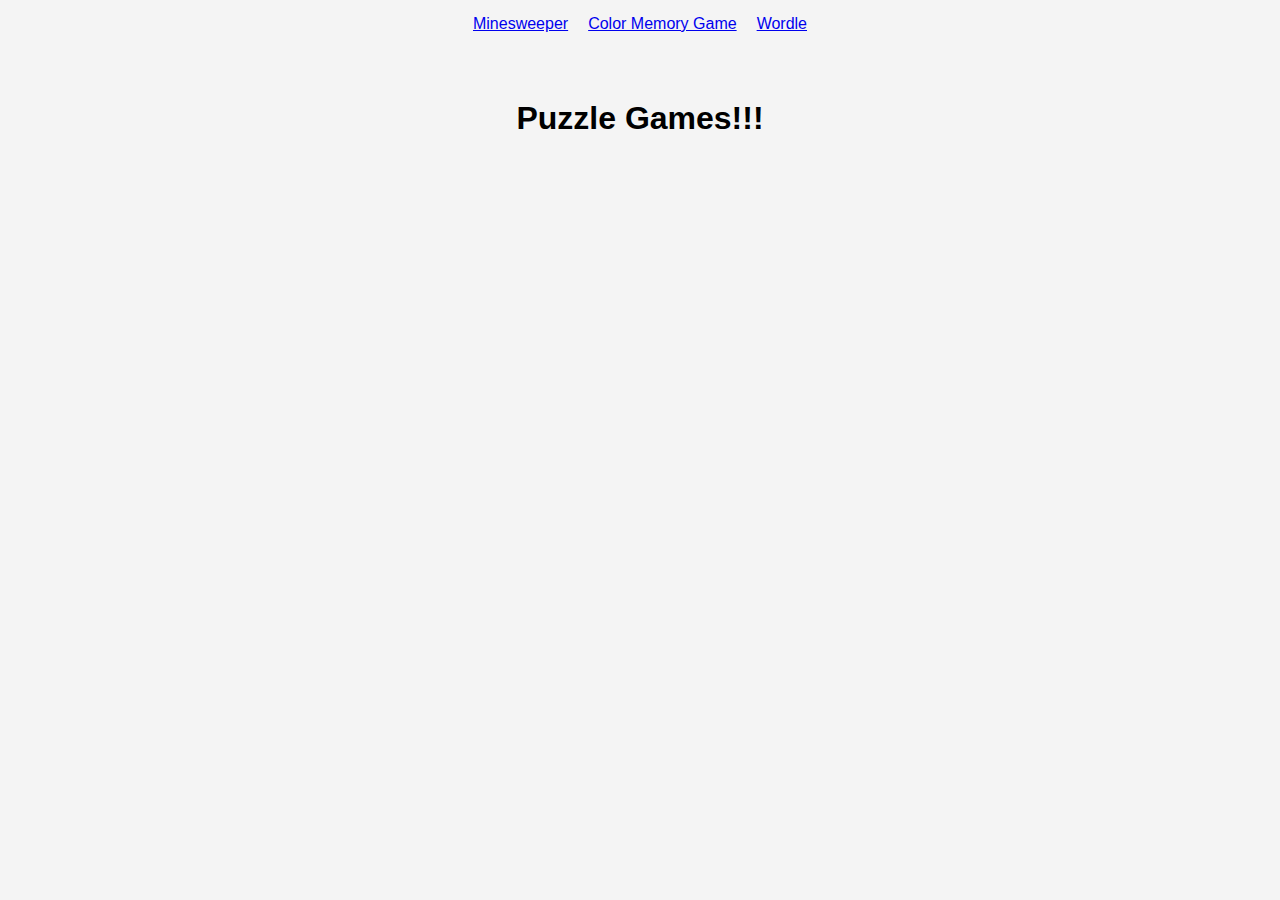
==== puzzle-games-frontend/index.html @ 7051bcb5 "Changed css stuling, added home page and links to each game" ====
<!DOCTYPE html>
<html lang="en">

    <head>
        <meta charset="UTF-8">
        <meta name="viewport" content="width=device-width, initial-scale=1.0">
        <title>Puzzle Games</title>
        <link rel="stylesheet" href="styles.css">
    </head>

    <body>
        <header class="header">
            <a href="../minesweeper/index.html">Minesweeper</a>
            <a href="../color-memory-game/index.html">Color Memory Game</a>
            <a href="../wordle/index.html">Wordle</a>
        </header>
        <h1>Puzzle Games!!!</h1>
    </body>

</html>
---- puzzle-games-frontend/styles.css ----
body {
  font-family: Arial, sans-serif;
  display: flex;
  flex-direction: column;
  /* justify-content: center; */
  align-items: center;
  height: 100vh;
  margin: 0;
  background-color: #f4f4f4;
}

a {
  padding: 0 10px;
}

.header {
  display: flex;
  flex-direction: row;
  position: absolute;
  top: 15px;
  justify-content: center;
}

h1 {
  margin-top: 100px;
}
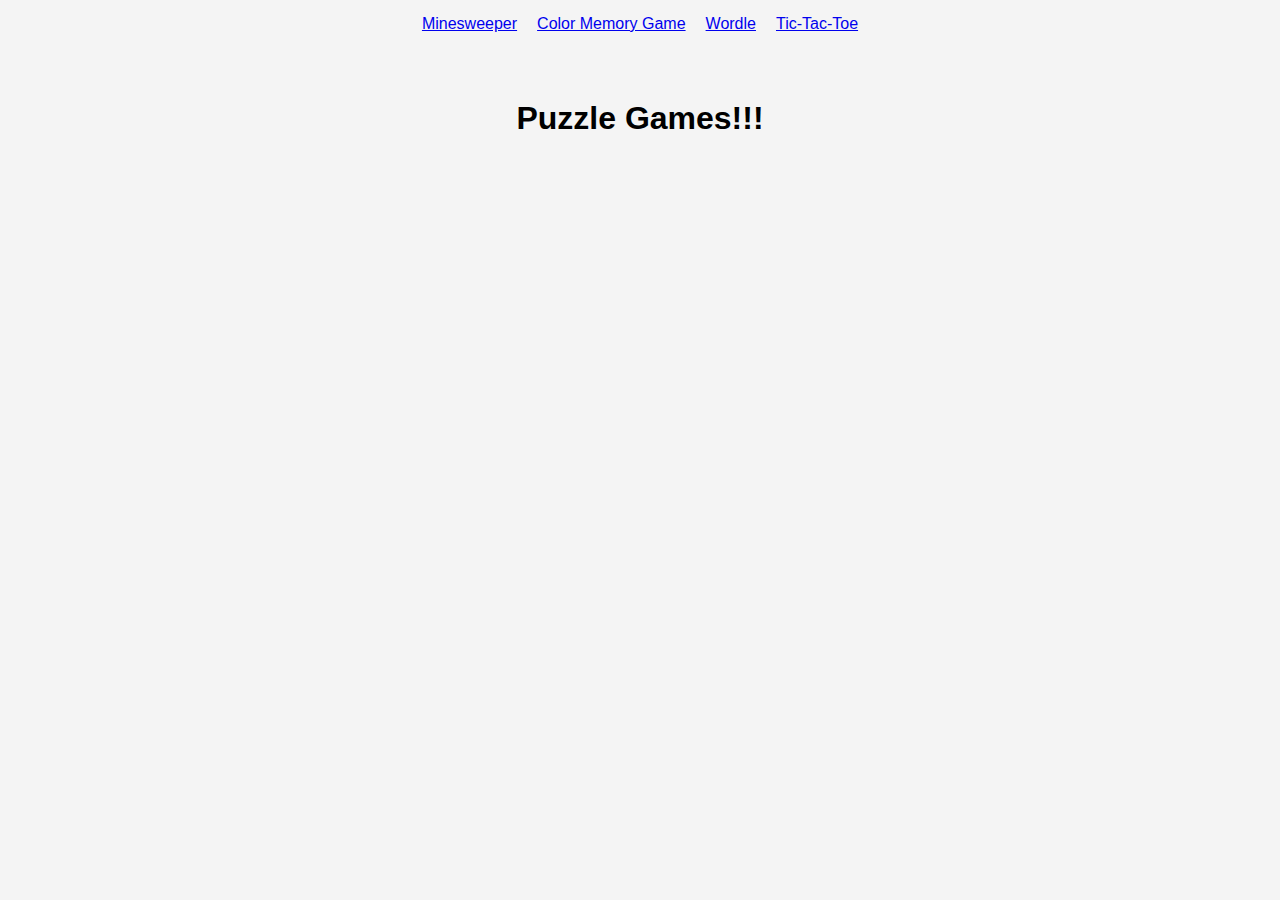
==== commit cffbac33: "added tic-tac-toe game with links and basic styling" ====
--- a/puzzle-games-frontend/index.html
+++ b/puzzle-games-frontend/index.html
@@ -10,9 +10,10 @@
 
     <body>
         <header class="header">
-            <a href="../minesweeper/index.html">Minesweeper</a>
-            <a href="../color-memory-game/index.html">Color Memory Game</a>
-            <a href="../wordle/index.html">Wordle</a>
+            <a href="./minesweeper/index.html">Minesweeper</a>
+            <a href="./color-memory-game/index.html">Color Memory Game</a>
+            <a href="./wordle/index.html">Wordle</a>
+            <a href="./tic-tac-toe/index.html">Tic-Tac-Toe</a>
         </header>
         <h1>Puzzle Games!!!</h1>
     </body>
